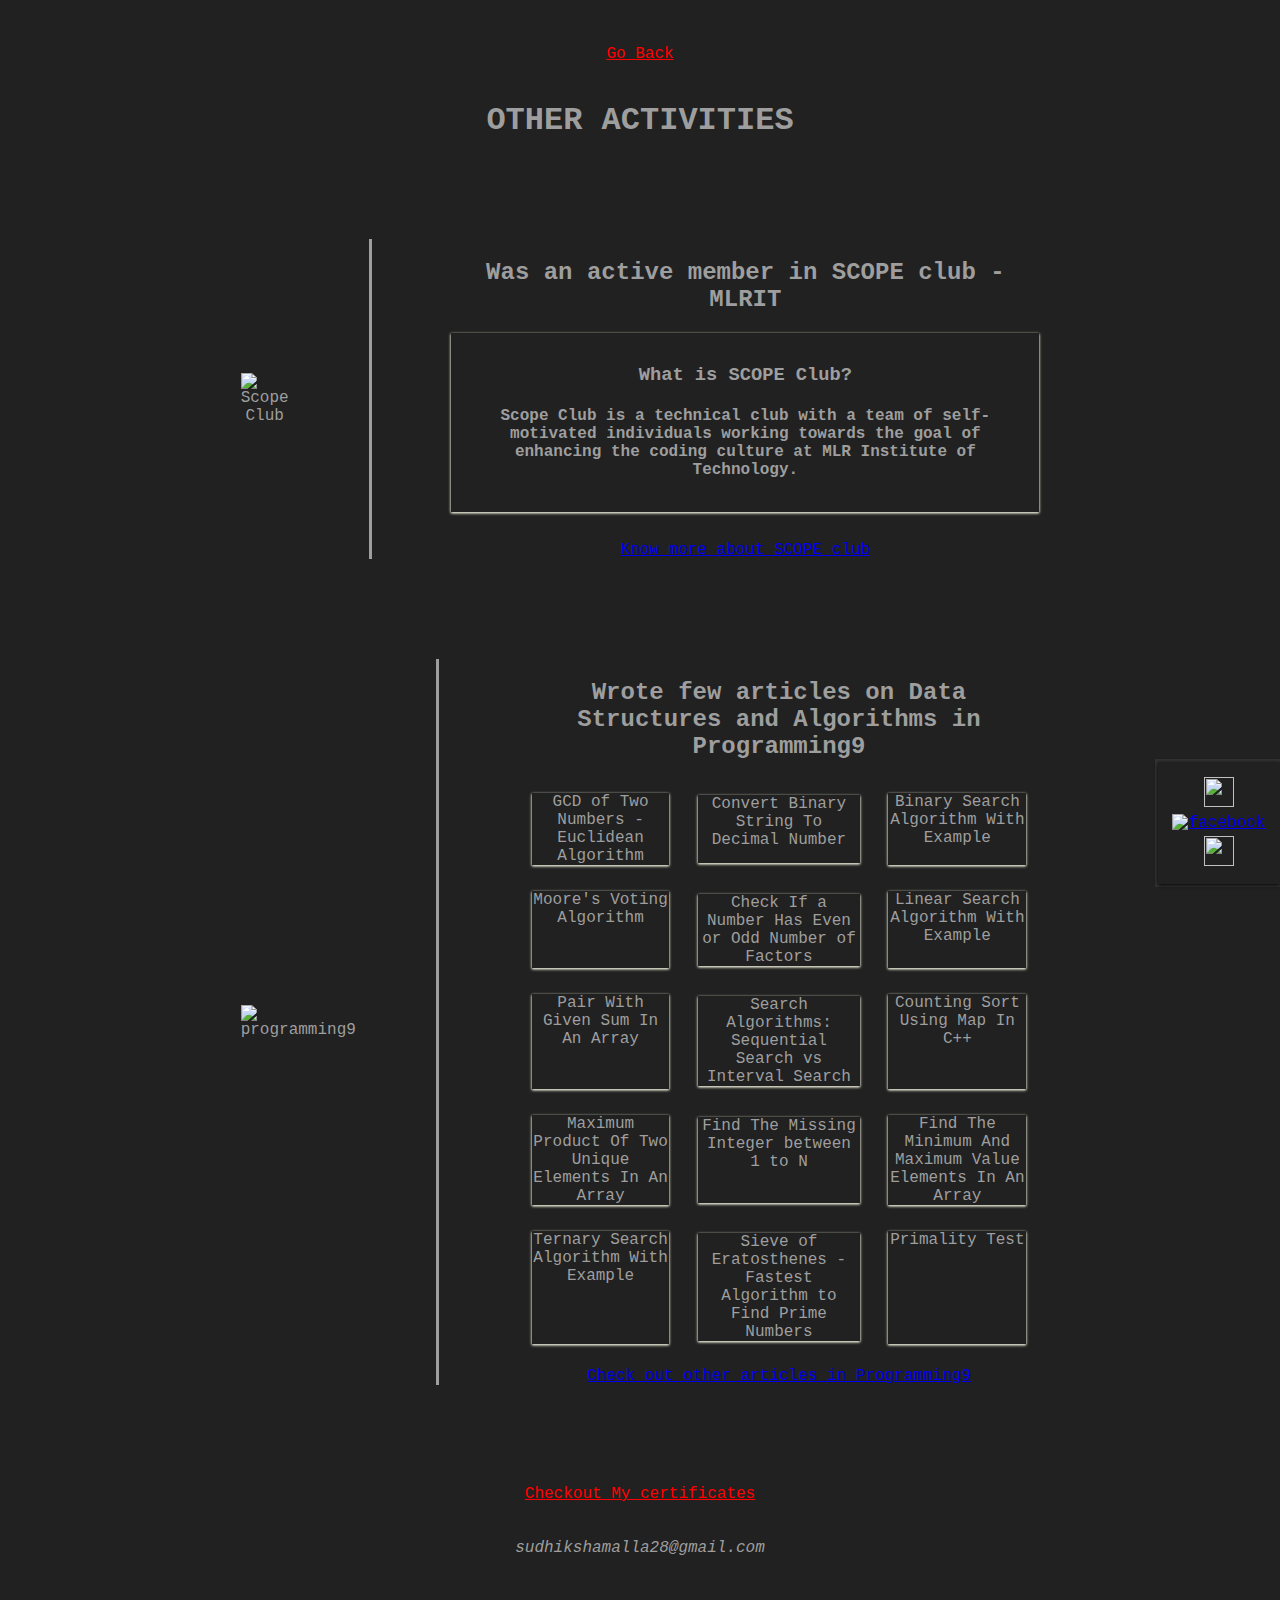
==== activities.html @ a25ae9a3 "added all pages" ====
<!DOCTYPE html>
<html>
    <head>
        <title> Sudhiksha Malla | Activities </title>
        <link href='styles/activities.css' rel='stylesheet'>
        <link href='styles/contact.css' rel='stylesheet'>
        <link rel="icon" href="/resources/icon-modified.png">
    </head>
    <body>
        <a href="skills.html" class="link"> Go Back</a><br><br>
        <h1>OTHER ACTIVITIES</h1>
        <div class="club">
            <section class="image">
                <img src="https://i0.wp.com/scopeclub.in/wp-content/uploads/2021/11/scope-wp.png?fit=250%2C150&ssl=1" alt="Scope Club" width="250px" height="auto"/>
            </section>
            <section class="details">
                <h2>Was an active member in SCOPE club - MLRIT</h2>
                <div class="detail">
                    <h3>What is SCOPE Club?</h3>
                    <h4>Scope Club is a technical club with a team of self-motivated individuals working towards the goal of enhancing the coding culture at MLR Institute of Technology.</h4>
                </div>
                <a href="https://scopeclub.in/" > Know more about SCOPE club</a>
            </section>
        </div>
        <div class="articles">
            <section class="image">
                <img src="https://yt3.ggpht.com/ytc/AKedOLSXnTDu53mIJ1CCqUO5DtkNjKMO00xHDuysvl9y=s900-c-k-c0x00ffffff-no-rj" alt="programming9" height="100px" width="100px"/>
            </section>
            <section class="details">
                <h2>Wrote few articles on Data Structures and Algorithms in Programming9</h2>
                    <div class="grid">
                        <a href="https://www.programming9.com/tutorials/competitive-programming/399-gcd-of-two-numbers-euclidean-algorithm">GCD of Two Numbers - Euclidean Algorithm</a>
                        <a href="https://www.programming9.com/tutorials/competitive-programming/394-convert-binary-string-to-decimal-number">Convert Binary String To Decimal Number</a>
                        <a href="https://www.programming9.com/tutorials/competitive-programming/405-binary-search-algorithm-with-example">Binary Search Algorithm With Example</a>
                        <a href="https://www.programming9.com/tutorials/competitive-programming/428-moore-s-voting-algorithm">Moore's Voting Algorithm</a>
                        <a href="https://www.programming9.com/tutorials/competitive-programming/364-check-if-a-number-has-even-or-odd-number-of-factors">Check If a Number Has Even or Odd Number of Factors</a>
                        <a href="https://www.programming9.com/tutorials/competitive-programming/402-linear-search">Linear Search Algorithm With Example</a>
                        <a href="https://www.programming9.com/tutorials/competitive-programming/426-pair-with-given-sum-in-an-array">Pair With Given Sum In An Array</a>
                        <a href="https://www.programming9.com/tutorials/competitive-programming/433-search-algorithms-sequential-search-vs-interval-search">Search Algorithms: Sequential Search vs Interval Search</a>
                        <a href="https://www.programming9.com/tutorials/competitive-programming/379-counting-sort-using-map-in-cpp">Counting Sort Using Map In C++</a>
                        <a href="https://www.programming9.com/tutorials/competitive-programming/385-maximum-product-of-two-unique-elements-in-an-array">Maximum Product Of Two Unique Elements In An Array</a>
                        <a href="https://www.programming9.com/tutorials/competitive-programming/395-find-the-missing-integer-between-1-to-n">Find The Missing Integer between 1 to N</a>
                        <a href="https://www.programming9.com/tutorials/competitive-programming/397-find-the-minimum-and-maximum-element-in-an-array">Find The Minimum And Maximum Value Elements In An Array</a>
                        <a href="https://www.programming9.com/tutorials/competitive-programming/407-ternary-search-algorithm-with-example">Ternary Search Algorithm With Example</a>
                        <a href="https://www.programming9.com/tutorials/competitive-programming/412-sieve-of-eratosthenes-fastest-algorithm-to-find-prime-numbers">Sieve of Eratosthenes - Fastest Algorithm to Find Prime Numbers</a>
                        <a href="https://www.programming9.com/tutorials/competitive-programming/408-primality-test">Primality Test</a>
                    </div>
                <a href="https://www.programming9.com/" > Check out other articles in Programming9</a>
            </section>
        </div>
        <a href="certificates.html" class="link">Checkout My certificates</a><br><br><br>
        <i class="mail">sudhikshamalla28@gmail.com</i>
        <ul class="contact">
            <li><a href="https://www.linkedin.com/in/sudhi7/"> <img src="https://cdn-icons-png.flaticon.com/512/124/124011.png"> </a></li>
            <li><a href="https://www.facebook.com/SudhikshaMalla.sudhi7"> <img src="https://cdn-icons-png.flaticon.com/512/124/124010.png" alt="facebook"> </a></li>
            <li><a href="https://www.instagram.com/_sudhi7_/"> <img src="https://cdn-icons-png.flaticon.com/512/1384/1384063.png"> </a></li>
        </ul>
    </body>
</html>
---- styles/activities.css ----
html{
    height: 100%;
    width: 100%;
    margin: 0%;
    padding: 0%;
    display: flex;
    justify-content: center;
    align-items: center;
}

body {
    height: 90%;
    margin: 1%;
    padding: 10%;
    background-color: #212121;
    color: #9e9e9e;
    display: inline-block;
    justify-content: center;
    align-items: center;
    text-align: center;
    font-family:'Courier New', Courier, monospace;
}

.link {
    color: red;
}

.club, .articles {
    width: 80%;
    display: flex;
    justify-content: space-around;
    align-items: center;
    margin: 10%;
}

.details {
    padding-left: 10%;
    margin-left: 10%;
    border-left: solid #9e9e9e;
}

h1 {
    margin-bottom: 5%;
}

.detail {
    box-shadow: beige 0px 1px 3px, #9e9e9e 0px 1px 2px;
    margin-bottom: 5%;
    padding: 2%;
}

.articles ul {
    list-style: none;
}

.articles .detail a {
    color: #9e9e9e;
    margin-bottom: 15%;
}

.grid {
    display: grid;
    grid-template-columns: auto auto auto;
    margin-bottom: 2%;
}

.grid a {
    text-decoration: none;
    color: #9e9e9e;
    box-shadow: beige 0px 1px 3px, #9e9e9e 0px 1px 2px;
    margin: 8%;
}

.grid a:hover {
    background-color: #9e9e9e;
    color: #212121;
    text-align: center;
}
---- styles/contact.css ----
.contact {
    list-style: none;
    position: fixed;
    box-shadow: black 0px 1px 4px, rgb(51, 51, 51) 0px 0px 0px 3px;
    padding: 1%;
    bottom: 0;
    right: 0;
}

.contact img {
    height: 30px;
    width: 30px;
    margin: 2px;
}
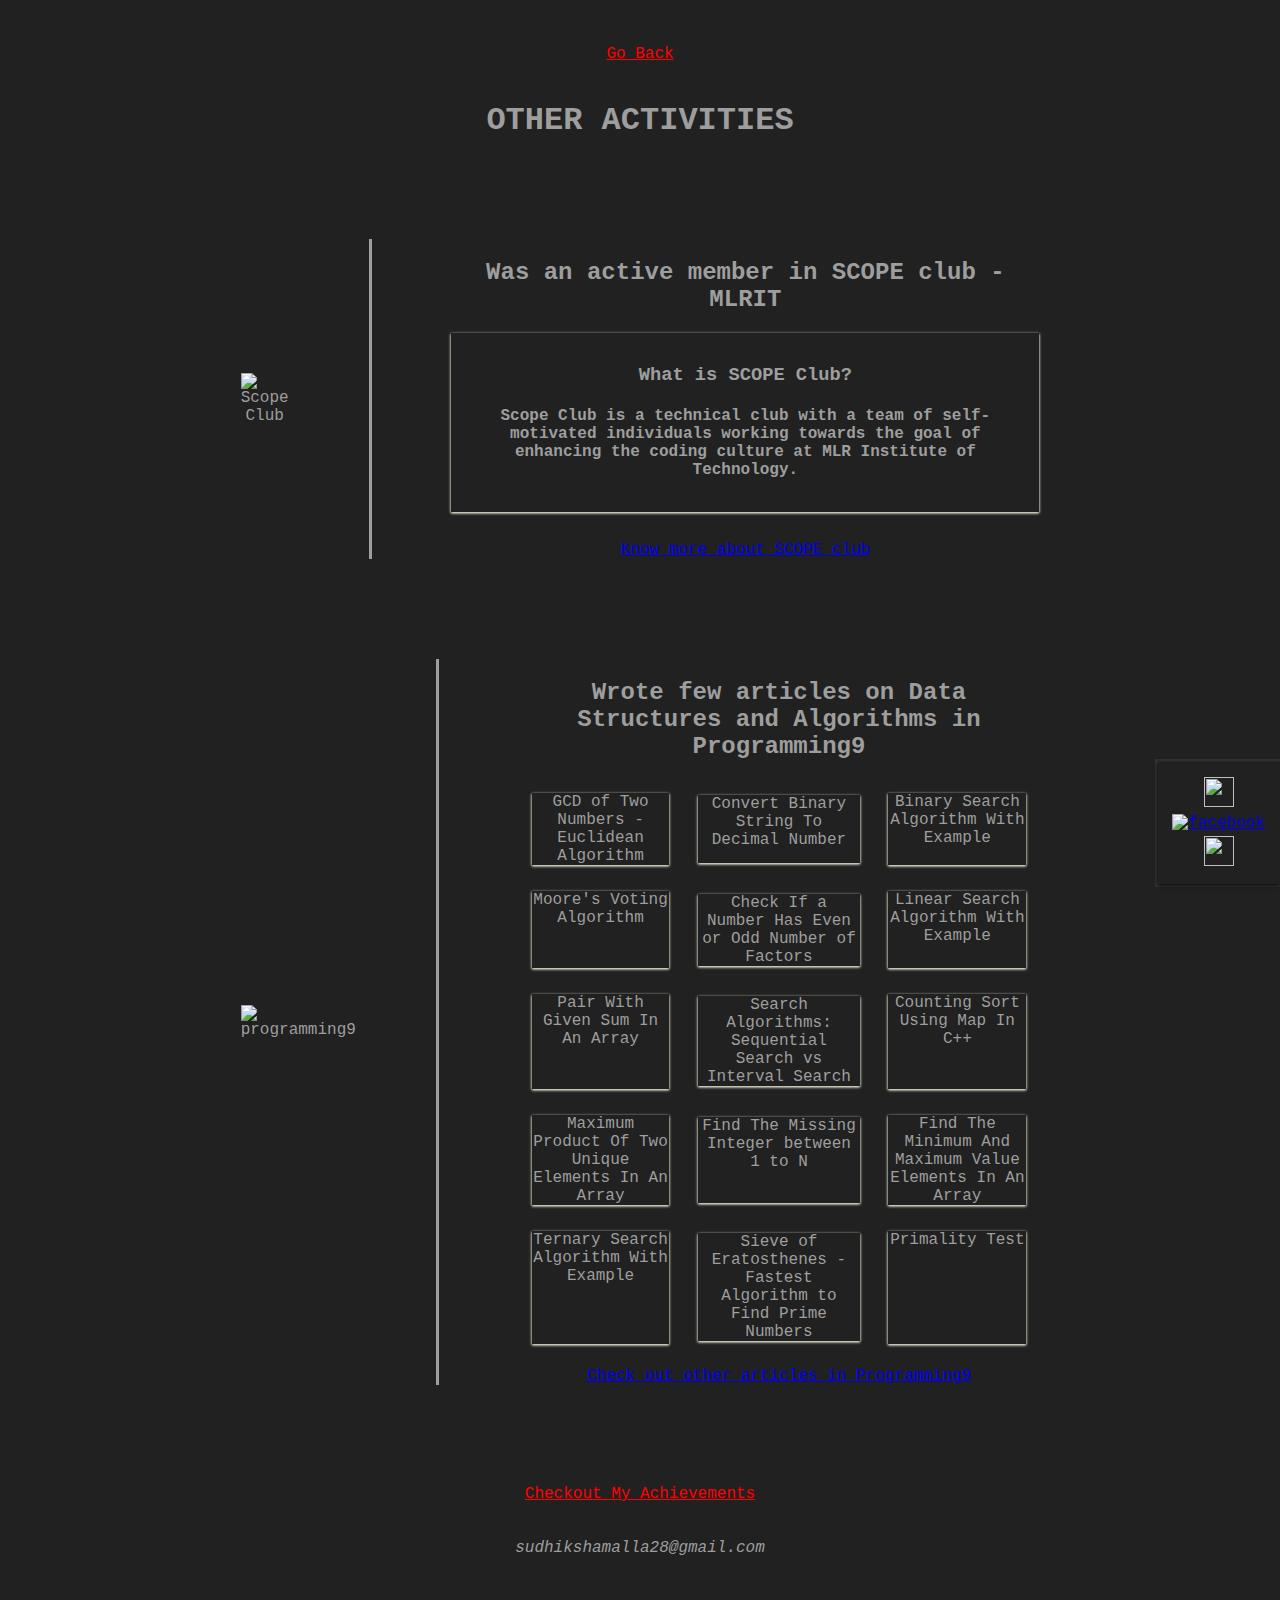
==== commit f341e11d: "Changed certificates to achievements" ====
--- a/activities.html
+++ b/activities.html
@@ -48,7 +48,7 @@
                 <a href="https://www.programming9.com/" > Check out other articles in Programming9</a>
             </section>
         </div>
-        <a href="certificates.html" class="link">Checkout My certificates</a><br><br><br>
+        <a href="achievements.html" class="link">Checkout My Achievements</a><br><br><br>
         <i class="mail">sudhikshamalla28@gmail.com</i>
         <ul class="contact">
             <li><a href="https://www.linkedin.com/in/sudhi7/"> <img src="https://cdn-icons-png.flaticon.com/512/124/124011.png"> </a></li>
